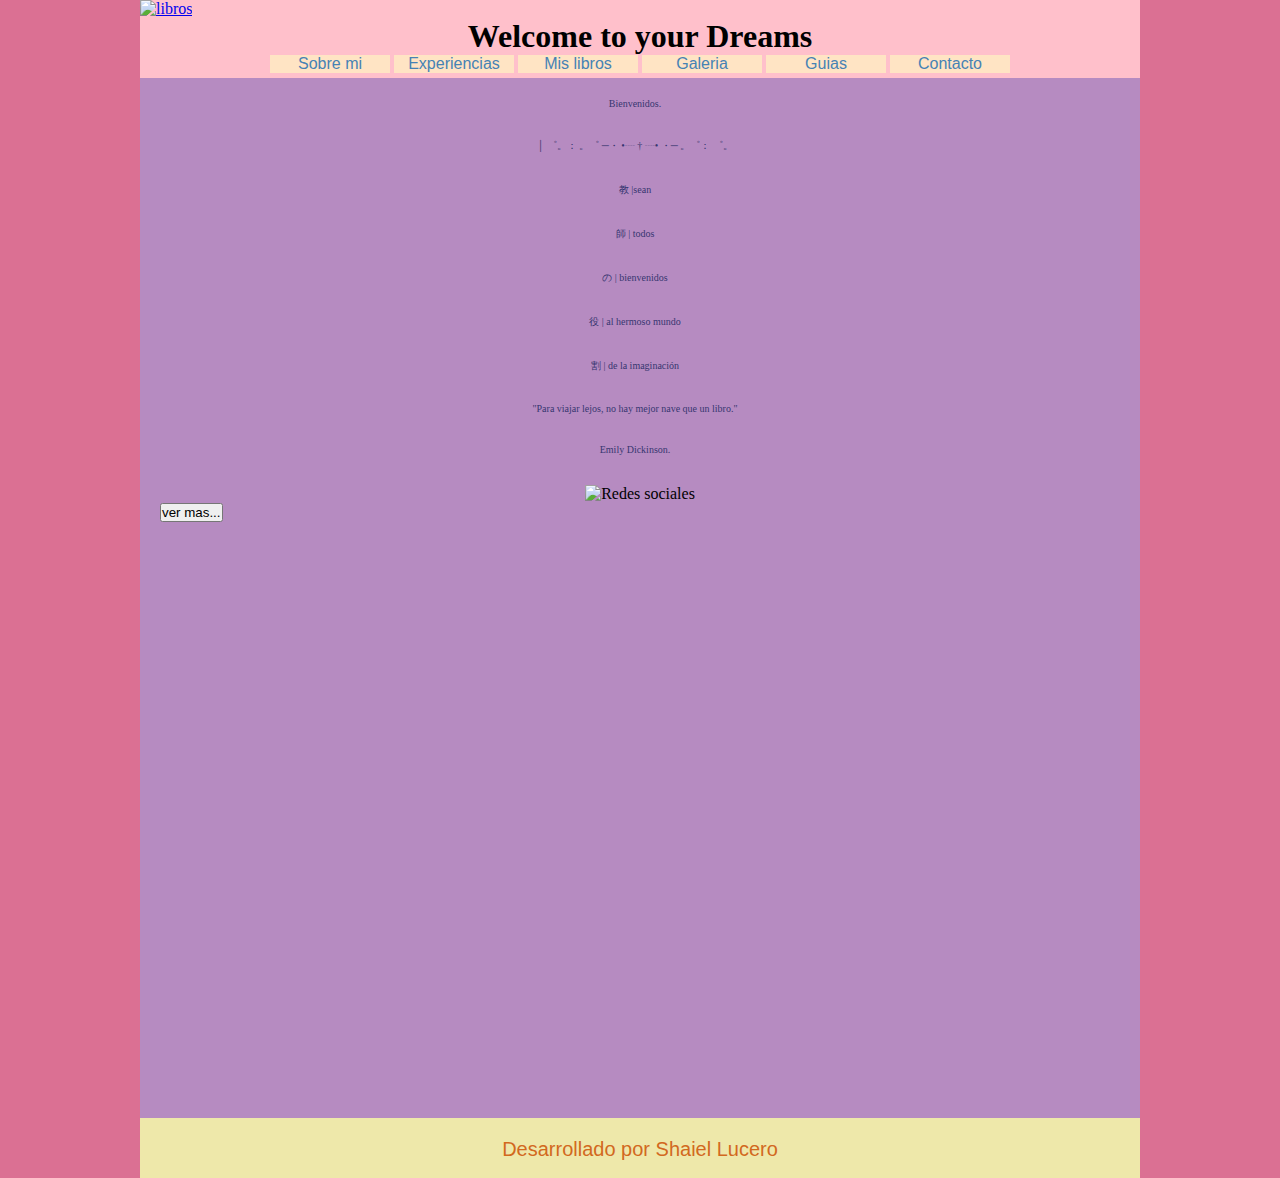
==== index.html @ 7cca5af7 "actualizado a la fecha" ====
<!DOCTYPE html>
<html lang="en">

<head>
    <meta charset="UTF-8">
    <meta http-equiv="X-UA-Compatible" content="IE=edge">
    <meta name="viewport" content="width=, initial-scale=1.0">
    <link rel="stylesheet" href="styles/styles.css">
    <title>Magic Books Vibes</title>
</head>

<body>
    <header>
        <a href="index.html"><img src="img/logo_pagina.jpeg" alt="libros" height="1000px"></a>
        <h1>Welcome to your Dreams</h1>
        <nav>
             <section class="">    
            <ul class="list">
                <li><a href="pages/sobre_mi.html"> Sobre mi</a></li>
                <li> <a href="pages/primeras_experiencias.html">Experiencias</a></li>
                <li> <a href="pages/mis_libros.html"> Mis libros</a></li>
                <li> <a href="pages/curiosidades_y_galeria.html">Galeria</a></li>
                <li> <a href="pages/consejos_y_guia.html">Guias</a></li>
                <li><a href="pages/contacto.html"> Contacto</a></li>

            </ul>
        </section>
        </nav>
    </header>
    <main>
        <p>Bienvenidos.</p>
        <p>
            │

                    ゜。： 。゜

                 ─・ •┈ † ┈• ・─

                    。゜： ゜。</p>
    <p>
        教 |sean </p>

    <p> 師 | todos</p>
        
    <p> の | bienvenidos </p>
        
    <p> 役 | al hermoso mundo </p>
        
    <p> 割 | de la imaginación </p>    
    </p>
                            
        </p>
        <p>"Para viajar lejos, no hay mejor nave que un libro." </p>
        <p>Emily Dickinson.</p>
       <div class="banner"><img src="img/banner.jpeg" alt="Redes sociales" width="100rem"></div>
       <button>ver mas...</button>
    </main>
    <section></section>
    <footer>
        <p>Desarrollado por Shaiel Lucero</p>
    </footer>
</body>

</html>
---- styles/styles.css ----
*{
    margin:0;
    padding:0;
}
body {
    width: 1000px;
    height: 1000px;
    margin: 0 auto;
    background-color: palevioletred;
}
header{
    width: 1000px;
    background-color: pink;
}
nav ul {
    width: 1000px;
    margin: 0 auto;
    text-align: center;
}
nav ul li {
    background-color: bisque;
    list-style-type: none;
    width: 120px;
    margin-bottom: 5px;
    display: inline-block;
}
nav ul li a {
    font-family: Arial, Helvetica, sans-serif;
    text-decoration: none;
    display: block;
    text-align: center;
    color: steelblue;
    padding: 5px,10px,5px,10px;
}
nav ul li a:hover {
    color: blueviolet; 
    background-color: white;
}
header h1 {
    text-align: center;
}
main h1 {
    text-align: center;
}
main {
    background-color: #B68BC1;
    padding: 20px;
    height: 1000px;
}
main h2 {
    font-size: 20px;
    font-family: Arial, Helvetica, sans-serif;
    text-align: center;
    color: #212149;
    padding: 30px;
    background-image:linear-gradient(to bottom, pink, violet)}
main p {
    font-size: 10px;
    font-family: fantasy;
    color: #363670;
    text-align: center;
    margin-right: 10px;
}
.logo_pagina{
    text-align: center;}
.banner{
text-align: center;
}
.heist{
text-align: center;
}
.iu{
    text-align: center;
}
.imagen3{
    text-align: center;
}
.imagen1 {
    text-align: center;
}
.imagen2 {
    text-align: center;
}
.librito{
    text-align: center;
}
.logoclan{
    text-align: center;
}
.scarlett{
    text-align: center;
}
.sophie{
    text-align: center;
}
.irina{
    text-align: center;
    transform: rotate(40deg);
}
section form {
    text-align: center;
    background-color: lightpink; width: 200px; height: 300px ;
    margin-left: 400px;
}
p{
    margin-bottom: 30px;
}
footer{
    width: 1000px;
    height: 60px;
    background-color: palegoldenrod;
}
footer p{
    font-size: 20px;
    font-family: Arial, Helvetica, sans-serif;
    text-align: center;
    color: chocolate;
  padding-top: 20px;
}
/*  */
.grid {
    display: grid;
    grid-template-columns: repeat(4,1fr);
    grid-template-rows: repeat(2, 1fr);
}
.libro .libro0 .libro1 .libro2 .libro3 .libro4 .libro5 .libro6 {
    margin-right: 1cm;
    text-align:center;
}
@media (min-width:320px) and (max-width:600px) {
}
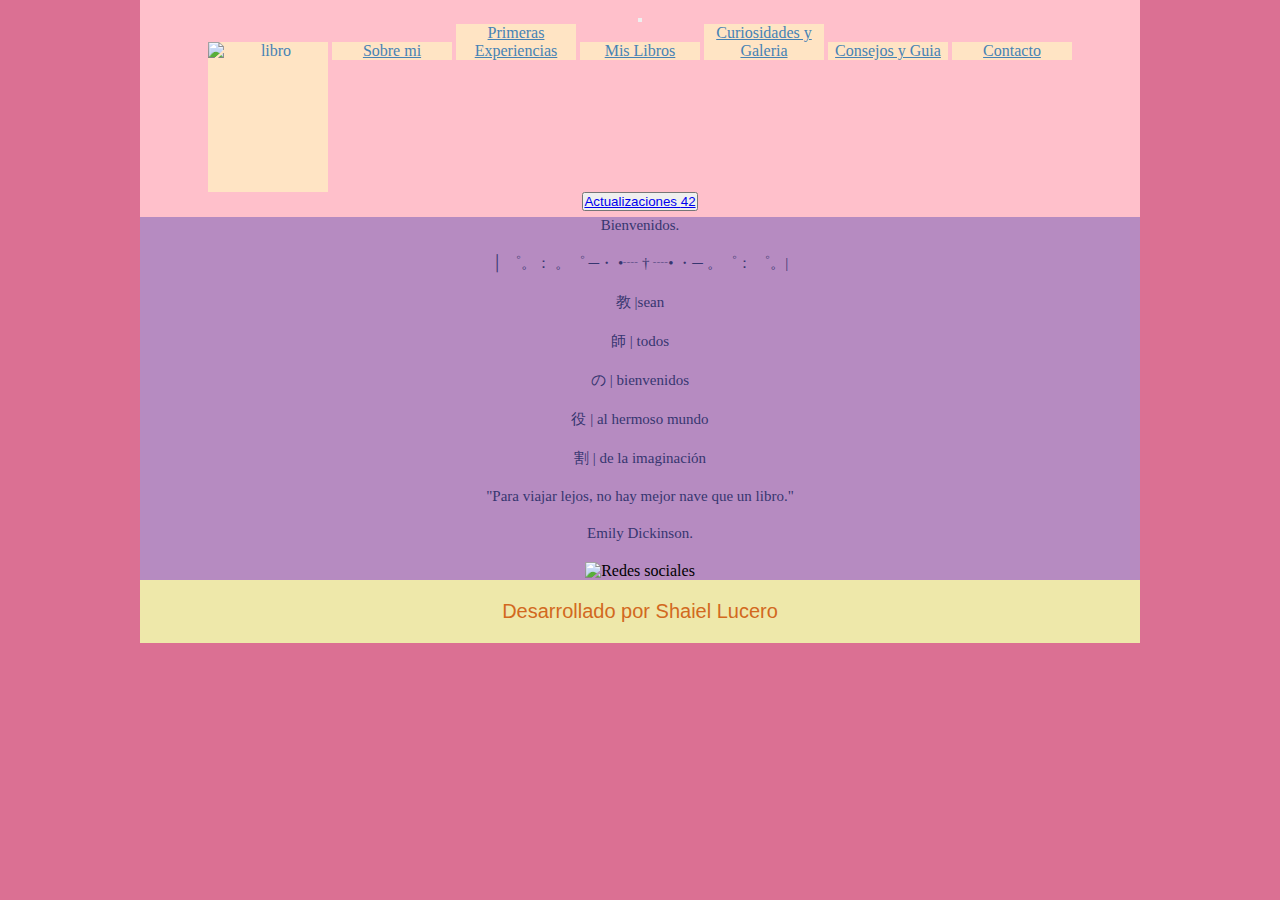
==== commit b91f9bfa: "añadiendo bootstrap" ====
--- a/index.html
+++ b/index.html
@@ -1,64 +1,73 @@
 <!DOCTYPE html>
 <html lang="en">
+    
+    <head>
+        <meta charset="UTF-8" />
+        <meta http-equiv="X-UA-Compatible" content="IE=edge" />
+        <meta name="viewport" content="width=device-width, initial-scale=1.0" />
+          <!-- CDN A LIBRERIA FONTAWSOME -->
+    <link rel="stylesheet" href="https://use.fontawesome.com/releases/v5.7.2/css/all.css"
+    integrity="sha384-fnmOCqbTlWIlj8LyTjo7mOUStjsKC4pOpQbqyi7RrhN7udi9RwhKkMHpvLbHG9Sr" crossorigin="anonymous" />
+<!-- CDN A BOOTSTRAP -->
+<link href="https://cdn.jsdelivr.net/npm/bootstrap@5.1.3/dist/css/bootstrap.min.css" rel="stylesheet"
+    integrity="sha384-1BmE4kWBq78iYhFldvKuhfTAU6auU8tT94WrHftjDbrCEXSU1oBoqyl2QvZ6jIW3" crossorigin="anonymous" />
+        <link rel="stylesheet" href="./styles/styles.css" />
+        <title>Inicio</title>
+      </head>
+      <body>
+        <div class="container-fluid"></div>
+        <!-- header -->
+        <header class="header">
+          <div class="row">
+            <nav class="navbar navbar-expand-lg navbar-light">
+              <div class="container-fluid">
+                  <a class="navbar-brand" href="#"></a>
+                  <button class="navbar-toggler" type="button" data-bs-toggle="collapse"
+                      data-bs-target="#navbarNavAltMarkup" aria-controls="navbarNavAltMarkup"
+                      aria-expanded="false" aria-label="Toggle navigation">
+                      <span class="navbar-toggler-icon"></span>
+                    </button>
+                  <div class="collapse navbar-collapse" id="navbarNavAltMarkup">
+                    <div class="navbar-nav">
+                          <a class="nav-link active" aria-current="page" href="index.html"> <img src="/img/logo_pagina.jpeg" alt="libro" class="logo"></a>
+                          <a class="nav-link" href="/pages/sobre_mi.html">Sobre mi</a>
+                          <a class="nav-link" href="/pages/primeras_experiencias.html">Primeras Experiencias</a>
+                          <a class="nav-link" href="/pages/mis_libros.html">Mis Libros</a>
+                          <a class="nav-link" href="/pages/curiosidades_y_galeria.html">Curiosidades y Galeria</a>
+                          <a class="nav-link" href="/pages/consejos_y_guia.html">Consejos y Guia</a>
+                          <a class="nav-link" href="/pages/contacto.html">Contacto</a>
+                          
+                      </div>
+                  </div>
+              </div>
+          </nav>
+          </div>
+          <button><a href="/pages/curiosidades_y_galeria.html">Actualizaciones <span class="badge">42</span></a></button>
 
-<head>
-    <meta charset="UTF-8">
-    <meta http-equiv="X-UA-Compatible" content="IE=edge">
-    <meta name="viewport" content="width=, initial-scale=1.0">
-    <link rel="stylesheet" href="styles/styles.css">
-    <title>Magic Books Vibes</title>
-</head>
+        </header>
+        <!-- header -->
+        <!-- main -->
+        <main class="initial">
+          <p>Bienvenidos.</p>
+          <p>│ ゜。： 。゜ ─・ •┈ † ┈• ・─ 。゜： ゜。|</p>
+          <p>教 |sean</p>
+          <p>師 | todos</p>
+          <p>の | bienvenidos</p>
+          <p>役 | al hermoso mundo</p>
+          <p>割 | de la imaginación</p>
+          <p>"Para viajar lejos, no hay mejor nave que un libro."</p>
+          <p>Emily Dickinson.</p>
+    
+          <div class="banner">
+            <img src="img/banner.jpeg" alt="Redes sociales" />
+          </div>
+        </main>
+        <!-- main -->
+        <!-- footer -->
+        <footer class="footer">
+          <p>Desarrollado por Shaiel Lucero</p>
+        </footer>
+        <!-- footer -->
+      </body>
+    </html>
 
-<body>
-    <header>
-        <a href="index.html"><img src="img/logo_pagina.jpeg" alt="libros" height="1000px"></a>
-        <h1>Welcome to your Dreams</h1>
-        <nav>
-             <section class="">    
-            <ul class="list">
-                <li><a href="pages/sobre_mi.html"> Sobre mi</a></li>
-                <li> <a href="pages/primeras_experiencias.html">Experiencias</a></li>
-                <li> <a href="pages/mis_libros.html"> Mis libros</a></li>
-                <li> <a href="pages/curiosidades_y_galeria.html">Galeria</a></li>
-                <li> <a href="pages/consejos_y_guia.html">Guias</a></li>
-                <li><a href="pages/contacto.html"> Contacto</a></li>
-
-            </ul>
-        </section>
-        </nav>
-    </header>
-    <main>
-        <p>Bienvenidos.</p>
-        <p>
-            │
-
-                    ゜。： 。゜
-
-                 ─・ •┈ † ┈• ・─
-
-                    。゜： ゜。</p>
-    <p>
-        教 |sean </p>
-
-    <p> 師 | todos</p>
-        
-    <p> の | bienvenidos </p>
-        
-    <p> 役 | al hermoso mundo </p>
-        
-    <p> 割 | de la imaginación </p>    
-    </p>
-                            
-        </p>
-        <p>"Para viajar lejos, no hay mejor nave que un libro." </p>
-        <p>Emily Dickinson.</p>
-       <div class="banner"><img src="img/banner.jpeg" alt="Redes sociales" width="100rem"></div>
-       <button>ver mas...</button>
-    </main>
-    <section></section>
-    <footer>
-        <p>Desarrollado por Shaiel Lucero</p>
-    </footer>
-</body>
-
-</html>--- a/styles/styles.css
+++ b/styles/styles.css
@@ -1,131 +1,110 @@
-*{
-    margin:0;
-    padding:0;
+* {
+  margin: 0;
+  padding: 0;
 }
+
 body {
-    width: 1000px;
-    height: 1000px;
-    margin: 0 auto;
-    background-color: palevioletred;
+  max-width: 1000px;
+  max-height: 1000px;
+  margin: 0 auto;
+  background-color: palevioletred;
 }
-header{
-    width: 1000px;
-    background-color: pink;
+.header {
+  background-color: pink;
+  text-align: center;
+  padding: 6px 0;
 }
-nav ul {
-    width: 1000px;
-    margin: 0 auto;
+
+.logo {
+  display: inline-block;
+  width: 150px;
+  height: 150px;
+}
+
+.nav-link {
+  display: inline-block;
+  width: 120px;
+  background-color: bisque;
+  color: steelblue;
+  cursor: pointer;
+}
+.nav-link:hover {
+  color: blueviolet;
+  background-color: white;
+}
+.logo {
+  width: 100%;
+}
+.nav-link a {
+  display: block;
+  color: inherit;
+  text-decoration: none;
+}
+
+.initial {
+  text-align: center;
+  background-color: #b68bc1;
+}
+.initial p {
+  font-size: 15px;
+  font-family: fantasy;
+  color: #363670;
+  margin-bottom: 20px;
+}
+.banner img {
+  height: 100px;
+}
+.footer {
+  text-align: center;
+  background-color: palegoldenrod;
+  padding: 20px 0;
+}
+.footer p {
+  color: chocolate;
+  font-size: 20px;
+  font-family: Arial, Helvetica, sans-serif;}
+.title-degree {
+  font-size: 30px;
+  font-family: Arial, Helvetica, sans-serif;
+  text-align: center;
+  color: #212149;
+  padding: 30px;
+  background-image: linear-gradient(to bottom, pink, violet);
+}
+
+.main-info {
+  padding: 12px;
+}
+
+.main-info img {
+  width: 250px;
+}
+.grid {
+  display: grid;
+  padding: 10px;
+  justify-content: center;
+  gap: 2rem;
+  row-gap: 2rem;
+
+  grid-template-columns: repeat(auto-fit, minmax(20rem, 1fr));
+}
+.curiosity img {
+  width: 250px;
+}
+
+.guide-img {
+  max-width: 500px;
+  width: 100%;
+}
+
+.contact-form {
+  width: 200px;
+  margin: 0 auto;
+}
+.contact-form {
     text-align: center;
-}
-nav ul li {
-    background-color: bisque;
-    list-style-type: none;
-    width: 120px;
-    margin-bottom: 5px;
-    display: inline-block;
-}
-nav ul li a {
-    font-family: Arial, Helvetica, sans-serif;
-    text-decoration: none;
-    display: block;
-    text-align: center;
-    color: steelblue;
-    padding: 5px,10px,5px,10px;
-}
-nav ul li a:hover {
-    color: blueviolet; 
-    background-color: white;
-}
-header h1 {
-    text-align: center;
-}
-main h1 {
-    text-align: center;
-}
-main {
-    background-color: #B68BC1;
-    padding: 20px;
-    height: 1000px;
-}
-main h2 {
-    font-size: 20px;
-    font-family: Arial, Helvetica, sans-serif;
-    text-align: center;
-    color: #212149;
-    padding: 30px;
-    background-image:linear-gradient(to bottom, pink, violet)}
-main p {
-    font-size: 10px;
-    font-family: fantasy;
-    color: #363670;
-    text-align: center;
-    margin-right: 10px;
-}
-.logo_pagina{
-    text-align: center;}
-.banner{
-text-align: center;
-}
-.heist{
-text-align: center;
-}
-.iu{
-    text-align: center;
-}
-.imagen3{
-    text-align: center;
-}
-.imagen1 {
-    text-align: center;
-}
-.imagen2 {
-    text-align: center;
-}
-.librito{
-    text-align: center;
-}
-.logoclan{
-    text-align: center;
-}
-.scarlett{
-    text-align: center;
-}
-.sophie{
-    text-align: center;
-}
-.irina{
-    text-align: center;
-    transform: rotate(40deg);
-}
-section form {
-    text-align: center;
-    background-color: lightpink; width: 200px; height: 300px ;
-    margin-left: 400px;
-}
-p{
-    margin-bottom: 30px;
-}
-footer{
-    width: 1000px;
-    height: 60px;
-    background-color: palegoldenrod;
-}
-footer p{
-    font-size: 20px;
-    font-family: Arial, Helvetica, sans-serif;
-    text-align: center;
-    color: chocolate;
-  padding-top: 20px;
-}
-/*  */
-.grid {
-    display: grid;
-    grid-template-columns: repeat(4,1fr);
-    grid-template-rows: repeat(2, 1fr);
-}
-.libro .libro0 .libro1 .libro2 .libro3 .libro4 .libro5 .libro6 {
-    margin-right: 1cm;
-    text-align:center;
-}
-@media (min-width:320px) and (max-width:600px) {
+    background-color: lightpink;
+    width: 200px;
+    height: 300px;
+    margin-top: 20px;
 }